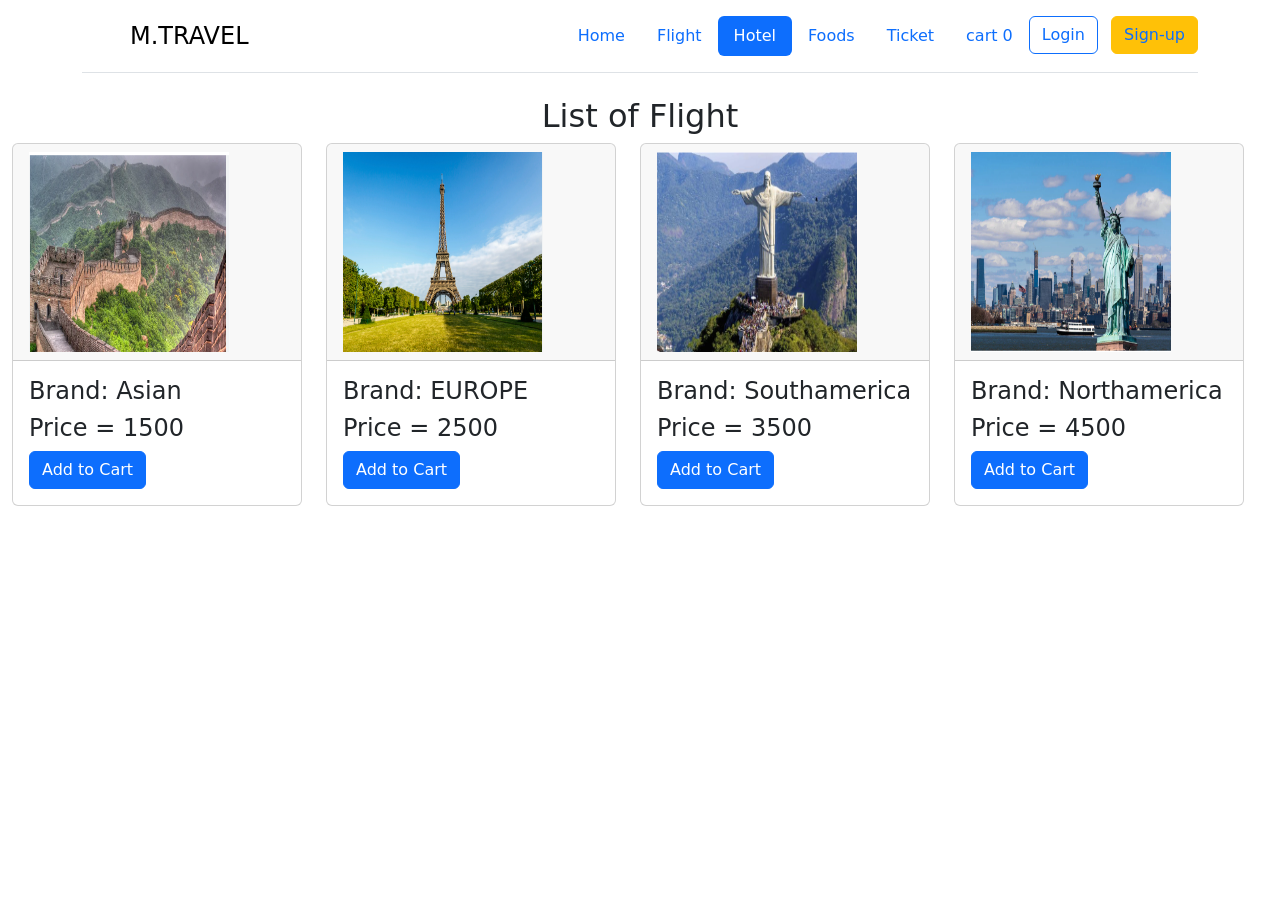
==== flight.html @ 6bdcb53e "Add files via upload" ====
<!DOCTYPE html>
<html lang="en">
<head>
    <meta charset="UTF-8">
    <meta name="viewport" content="width=device-width, initial-scale=1.0">
    <title>Document</title>
    <link href="https://cdn.jsdelivr.net/npm/bootstrap@5.3.8/dist/css/bootstrap.min.css" rel="stylesheet" integrity="sha384-sRIl4kxILFvY47J16cr9ZwB07vP4J8+LH7qKQnuqkuIAvNWLzeN8tE5YBujZqJLB" crossorigin="anonymous">
    <link rel="stylesheet" href="index.css">
    <link rel="stylesheet" href="css\mystyle.css">
  <link href="https://cdn.jsdelivr.net/npm/bootstrap@5.3.0-alpha1/dist/css/bootstrap.min.css" rel="stylesheet" integrity="sha384-GLhlTQ8iRABdZLl6O3oVMWSktQOp6b7In1Zl3/Jr59b6EGGoI1aFkw7cmDA6j6gD" crossorigin="anonymous">
  <script src="https://cdn.jsdelivr.net/npm/bootstrap@5.3.0-alpha1/dist/js/bootstrap.bundle.min.js" integrity="sha384-w76AqPfDkMBDXo30jS1Sgez6pr3x5MlQ1ZAGC+nuZB+EYdgRZgiwxhTBTkF7CXvN" crossorigin="anonymous"></script>
  <script src="myjs.js"></script>
</head>
<body onload="displayproduct()">
    <section class="header">
    
        <div class="container"> 
            <header class="d-flex flex-wrap justify-content-center py-3 mb-4 border-bottom"> <a href="/" class="d-flex align-items-center mb-3 mb-md-0 me-md-auto link-body-emphasis text-decoration-none"> 
                <svg class="bi me-2" width="40" height="32" aria-hidden="true">
                    <use xlink:href="#bootstrap"></use>
                </svg> 
                <span class="fs-4">M.TRAVEL</span> 
            </a> 
            <ul class="nav nav-pills"> 
                <li class="nav-item">
                    <a href="index.html" class="nav-link " >Home</a>
                </li> 
                <li class="nav-item">
                    <a href="flight.html" class="nav-link">Flight</a>
                </li> 
                <li class="nav-item">
                    <a href="hotel.html" class="nav-link active" aria-current="page">Hotel</a>
                </li> 
                <li class="nav-item">
                    <a href="foods.html" class="nav-link">Foods</a>
                </li> 
                <li class="nav-item">
                    <a href="ticket.html" class="nav-link">Ticket</a>
                </li> 
                <li class="nav-item">
                    <a class="nav-link cart" href="cart.html">cart <span id="cartdisplay">0</span></a> 
                </li>
          </ul>
            </ul> 
            <div class="text-end"> 
                <button type="button" class="btn btn-outline-primary me-2"><a href="login.html" id="btnnoline">Login</a></button>
                 <button type="button" class="btn btn-warning" ><a href="" id="btnnoline">Sign-up</a></button>
            </div>
        </header> 
    </div>

</section>

<section>
    <div class="container">
      <h2 class="h2index">List of Flight</h2>
    </div>
  </section>
<!-- section product -->
<section>
  <div class="card-group">
    <div class="row container-fluid" id="indexproduct">
            
    </div>
  </div>
</section>
    <script src="https://cdn.jsdelivr.net/npm/bootstrap@5.3.8/dist/js/bootstrap.bundle.min.js" integrity="sha384-FKyoEForCGlyvwx9Hj09JcYn3nv7wiPVlz7YYwJrWVcXK/BmnVDxM+D2scQbITxI" crossorigin="anonymous"></script>
</body>
</html>
---- index.css ----
#btnnoline
{
    text-decoration: none;
}
.img1
{
    width: 300px;
    height: 220px;

}

.img2
{
    width: 300px;
    height: 210px;
}

.himg
{
   margin-left: 700px;
}

.img3
{
    width: 200px;
    height: 150px;
}
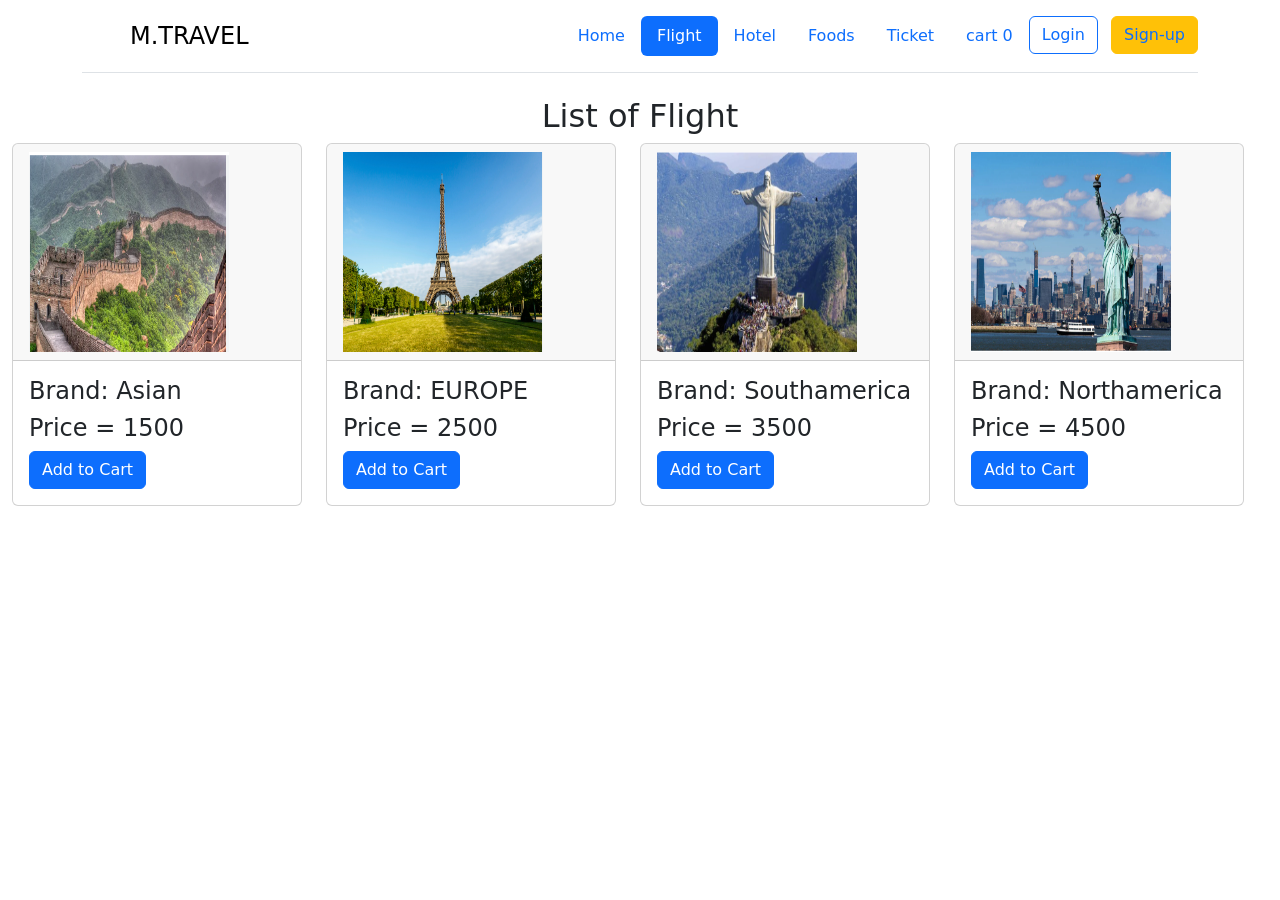
==== commit ec13f1e7: "Update flight.html" ====
--- a/flight.html
+++ b/flight.html
@@ -26,10 +26,10 @@
                     <a href="index.html" class="nav-link " >Home</a>
                 </li> 
                 <li class="nav-item">
-                    <a href="flight.html" class="nav-link">Flight</a>
+                    <a href="flight.html" class="nav-link active">Flight</a>
                 </li> 
                 <li class="nav-item">
-                    <a href="hotel.html" class="nav-link active" aria-current="page">Hotel</a>
+                    <a href="hotel.html" class="nav-link" aria-current="page">Hotel</a>
                 </li> 
                 <li class="nav-item">
                     <a href="foods.html" class="nav-link">Foods</a>
@@ -66,4 +66,4 @@
 </section>
     <script src="https://cdn.jsdelivr.net/npm/bootstrap@5.3.8/dist/js/bootstrap.bundle.min.js" integrity="sha384-FKyoEForCGlyvwx9Hj09JcYn3nv7wiPVlz7YYwJrWVcXK/BmnVDxM+D2scQbITxI" crossorigin="anonymous"></script>
 </body>
-</html>+</html>
